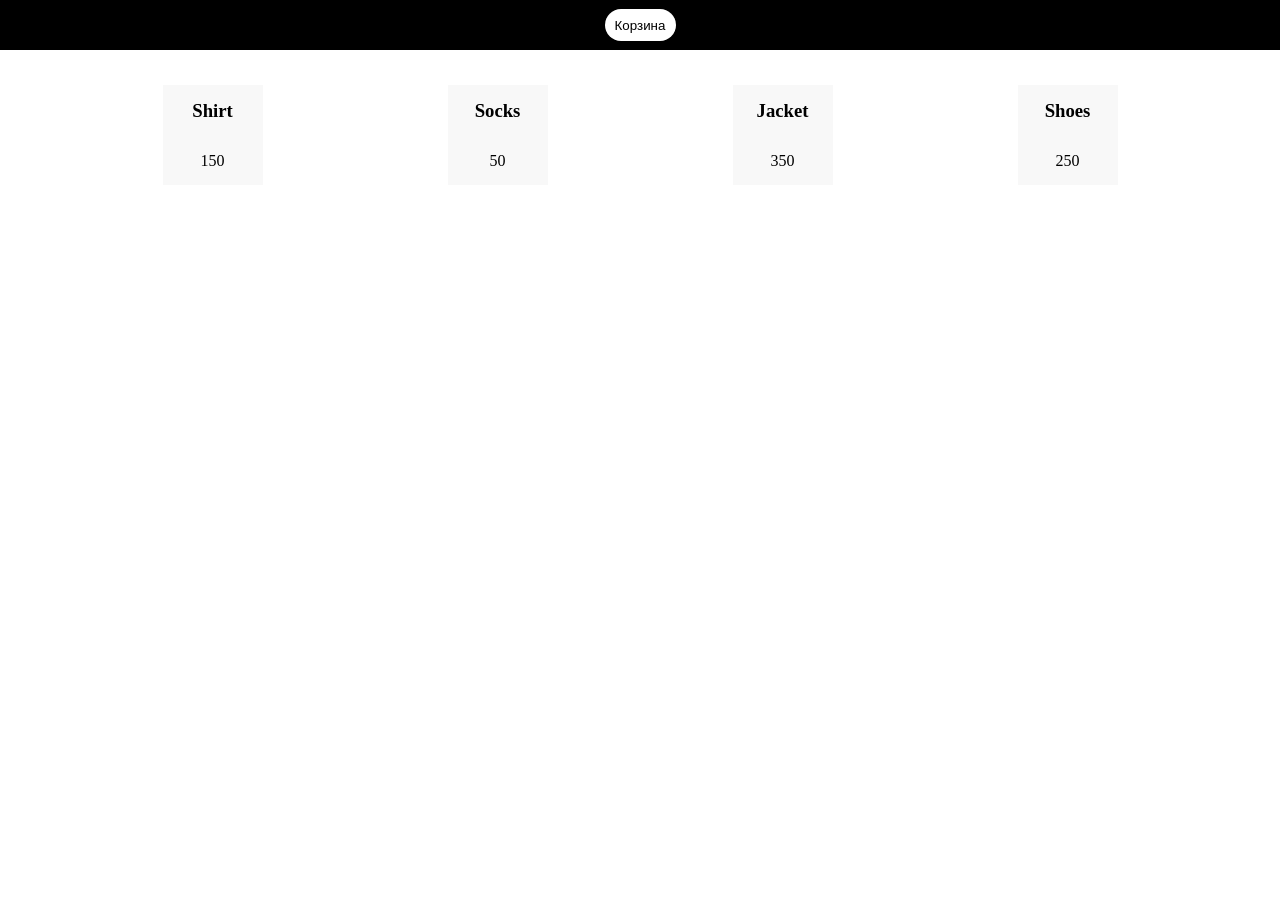
==== lesson-1/index.html @ 2482da34 "сделал дз-1" ====
<!DOCTYPE html>
<html>
<head>
  <title>eShop</title>
  <link rel="stylesheet" href="style.css">
</head>
<body>
  <header>
    <div class="conteiner cart">
    <button class="cart-button" type="button">Корзина</button>
  </div>
  </header>
  <main>
    <div class="conteiner">
      <div class="goods-list"></div>
    </div>
  </main>
  
  <script src="script.js"></script>
</body>
</html>
---- lesson-1/style.css ----
* {
  margin: 0;
  padding: 0;
}

.conteiner {
  max-width: 1140px;
  margin: 0 auto;
}

header {
  height: 50px;
  background-color: black;
}

.cart {
  display: flex;
  justify-content: center;
  align-items: center;
  height: 100%;
}

.goods-list {
  display: flex;
  justify-content: space-around;
  margin-top: 35px;
}

.goods-item {
  min-width: 100px;
  align-items: center;
  min-height: 100px;
  display: flex;
  flex-direction: column;
  justify-content: space-around;
  background: #F8F8F8;
}

.goods-item:hover {
  box-shadow: 0 5px 8px black;
  transform: scale(1.05);
  cursor: pointer;
}

.cart-button {
  width: 71px;
  height: 32px;
  background: #FFFFFF;
  border: none;
  border-radius: 20px 20px 20px 20px;
}

.cart-button:hover {
  background: #F8F8F8;
  box-shadow: 0 5px 8px black;
  transform: scale(1.05);
  cursor: pointer;
}/*# sourceMappingURL=style.css.map */
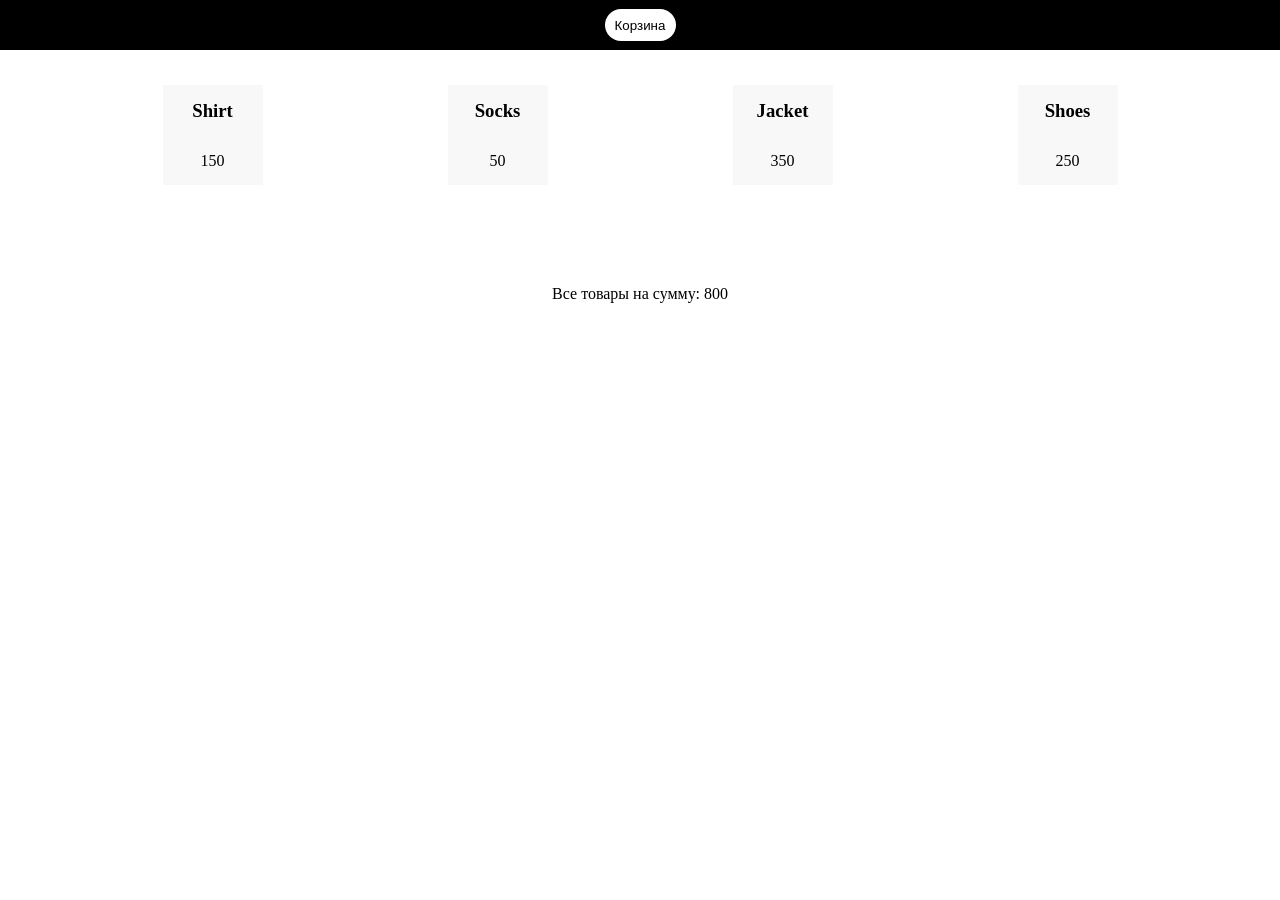
==== commit 2ba89387: "сделал с доп заданием" ====
--- a/lesson-1/index.html
+++ b/lesson-1/index.html
@@ -13,6 +13,7 @@
   <main>
     <div class="conteiner">
       <div class="goods-list"></div>
+      <div class="goods-total"></div>
     </div>
   </main>
   
--- a/lesson-1/style.css
+++ b/lesson-1/style.css
@@ -55,4 +55,10 @@
   box-shadow: 0 5px 8px black;
   transform: scale(1.05);
   cursor: pointer;
+}
+
+.goods-total {
+  display: flex;
+  justify-content: center;
+  margin-top: 100px;
 }/*# sourceMappingURL=style.css.map */
